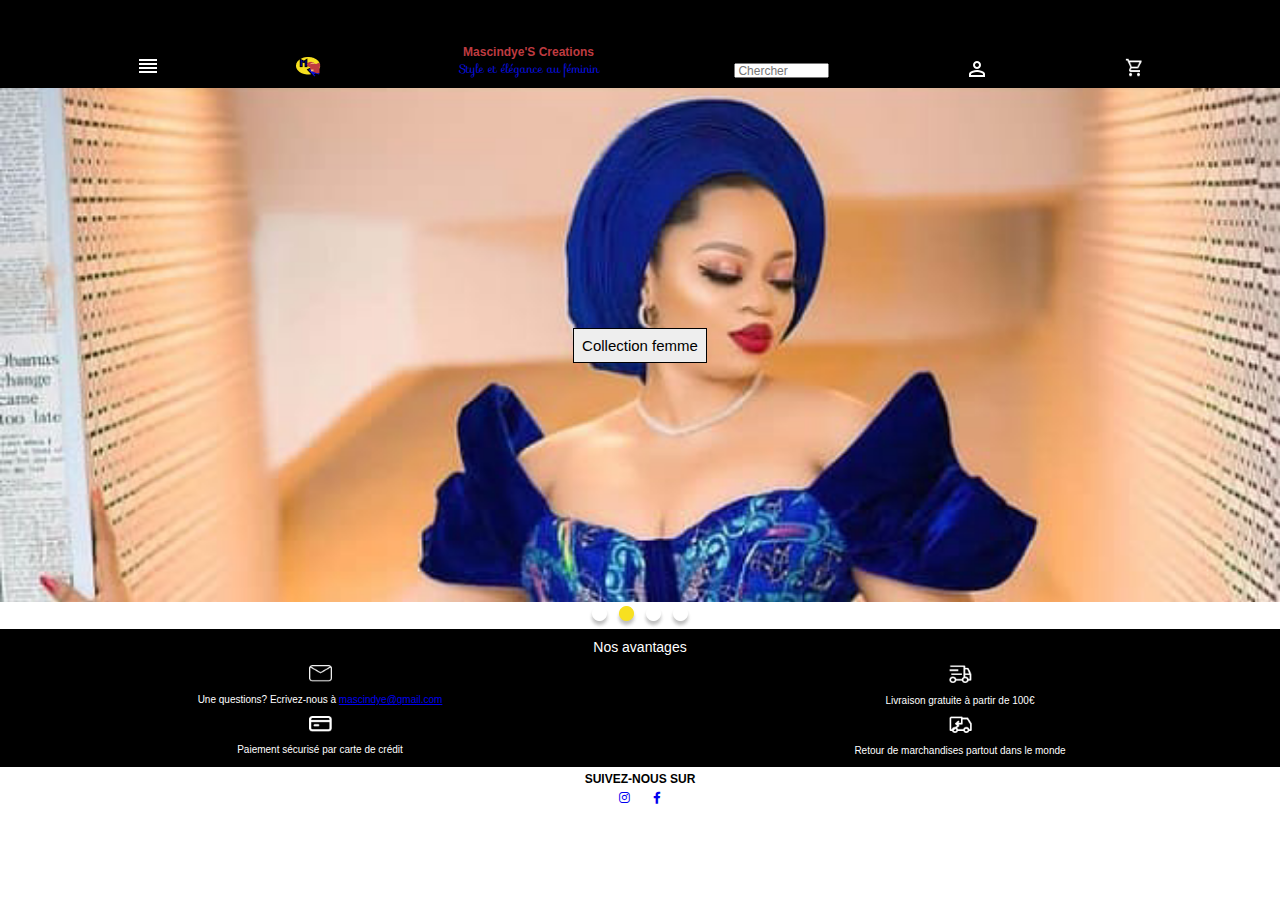
==== index1.html @ 8b3e0758 "code page d'accueil" ====
<!DOCTYPE html>
<html lang="fr">
<head>
    <meta charset="UTF-8">
    <meta http-equiv="X-UA-Compatible" content="IE=edge">
    <meta name="viewport" content="width=device-width, initial-scale=1.0">
    <meta name="description" content="vente en ligne vetements et accessoires pour femme et fille, wax, bazin">
    <title>Mascindye'S Creations</title>
    <link rel="icon" type="image/x-icon" href="images/logo1.png">
    <link rel="stylesheet" href="https://cdnjs.cloudflare.com/ajax/libs/font-awesome/6.0.0-beta3/css/all.min.css">
    <link href="https://fonts.googleapis.com/css2?family=Sofia&display=swap" rel="stylesheet">
    <link href="https://blogfonts.com/css/aWQ9MTU0NzExJnN1Yj03MTEmYz1zJnR0Zj1TYWlyYUV4dHJhQ29uZGVuc2VkLUV4dHJhTGlnaHQudHRmJm49c2FpcmEtZXh0cmFjb25kZW5zZWQtMg/Saira ExtraCondensed.ttf" rel="stylesheet" type="text/css"/>
    <link href="https://fonts.googleapis.com/css2?family=Saira+Extra+Condensed&display=swap" rel="stylesheet">
    <link href="https://fonts.googleapis.com/css2?family=Saira+Extra+Condensed:wght@500&display=swap" rel="stylesheet">
    <link rel="stylesheet" href="css/style1.css">
</head>
<body>
    <header>
        <img class="burger-1" src="images/menu.png" alt="burger">
        <img class="logo" src="images/logo1.png" alt="logo">
        <div class="boutique"> <!--je mets les h dans une div pour pouvoir les mettre l'un en dessous de l'autre-->
            <h1>Mascindye'S Creations</h1>
            <h2>Style et élégance au féminin</h2>  
        </div>
        <input class="search" type="search" name="rechercher" placeholder="Chercher"/>
        <a class="connect" href=""><img class="cx" src="images/connexion.png" alt="connexion"></a>
        <a class="connect" href=""><img class="pn" src="images/panier.png" alt="shop"></a>
    </header>
    <main >
        <div class="banner"> 
            <a href="index4.html" class="text">Collection femme</a>
        </div>
        <div class="defil">
            <a href="index.html"> <img class="defil" src="images/db.png" alt="defil"></a> 
            <img class="defil" src="images/dj.png" alt="defil">
            <a href="index2.html"> <img class="defil" src="images/db.png" alt="defil"></a>
            <img class="defil" src="images/db.png" alt="defil">
        </div>
    </main>

    <footer class="footer">
        <div class="av">
            <p class="av">Nos avantages</p>
        </div>
        <div class="grid">
            <div class="d1">
                <img class="bas" src="images/mess.png" alt="mess">
                <p>Une questions? Ecrivez-nous à <a href="contact">mascindye@gmail.com</a></p> 
            </div>
            <div class="d2">
                <img class="bas" src="images/liv.png" alt="liv">
                <p>Livraison gratuite à partir de 100€</p>
            </div>
            <div class="d3">
                <img class="bas" src="images/credit.png" alt="card">
                <p>Paiement sécurisé par carte de crédit</p>
            </div>
            <div class="d4">
                <img class="bas" src="images/ret.png" alt="retour">
                <p>Retour de marchandises partout dans le monde</p>
            </div>
        </div>
        <div class="footer-last">
            <p class="footer-last">suivez-nous sur</p>
            <a href="rezo"><i class="fab fa-instagram"></i></a>
            <a href="rezo"><i class="fab fa-facebook-f"></i></a>
        </div>
    </footer> 
</body>
</html>
---- css/style1.css ----
body{
    margin: 0;
}

header{
    background-color: black;
    padding: 0 0 10px 0;
    display: flex;
    align-items:flex-end;
    justify-content: space-evenly;
    height: 78px;
}

h1{
    color:#bf3B40;
    font-size: 12px;
    font-weight: 600;
    margin: 0;
    text-align: center;
    font-family: 'saira-extracondensed', sans-serif;
}

h2{
    color: #080ED9;
    font-size: 12px;
    font-weight: 400;
    text-align: center;
    font-family: 'Sofia', cursive;
    margin:0;
}

.search{
    width: 95px;
    height: 15px;
    font-size: 12px;
}
a.connect{
    height: 21px; /*pour aligner et connexion en bas avec les autres sans les mettre dans une div*/
}
img.pn{
    width: 19px;
    height: 21px;
}/*pour reduire la taille de l'image*/

.banner{
    background-image: url("../images/photo_2.png");
    background-size: cover;
    height: 514px;
    display: flex;
    align-items: center;
    justify-content: center;
}


.text{
    font-family: 'saira-extracondensed', sans-serif;
    font-weight: 500px;
    font-size: 15px;
    border: 1px solid;
    background-color: #EEEEEE;
    color:black;
    padding: 8px 8px;
}

a.text{
    text-decoration: none;
}

.defil{
    text-align: center;
    padding-top: 2px;
    padding-bottom: 2px;
    height: 23px;
}

footer{
    font-family: 'saira-extracondensed', sans-serif;
    font-weight: 400px;
    height: 200px;
}
.av{
    text-align: center;
    font-size: 14px;
    margin: 0;
    padding: 5px;
    color: white;
    background-color: black;
}

.grid{
    display: grid;
    grid: 1fr 1fr/1fr 1fr;
    background-color: black;
    color: white;
    font-size: 10px;
    text-align: center;
}

.d1,.d2,.d3,.d4{
    padding:0 25px;
}

.bas{
    width: 23px;
    height: auto;
}

.footer-last{
    background-color: white;
    text-transform: uppercase;
    font-size: 12px;
    margin: 5px;
    text-align: center;
    font-size: 12px;
    font-weight: 600;
}

.rezo{
    text-align: center;
}

i{
    margin:0 10px 0 10px;
}
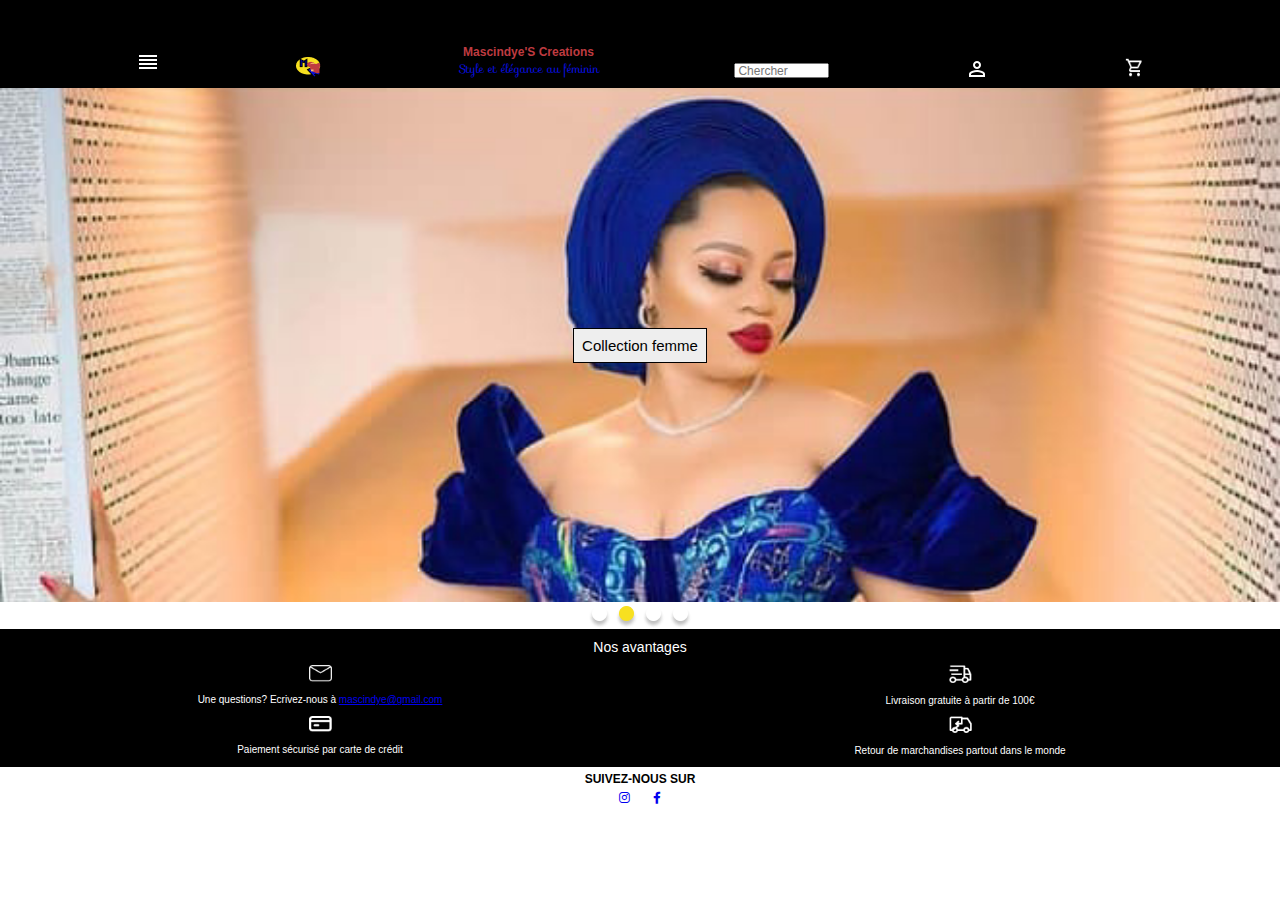
==== commit aeedd5cf: "page d'accueil rectifiée" ====
--- a/index1.html
+++ b/index1.html
@@ -16,7 +16,7 @@
 </head>
 <body>
     <header>
-        <img class="burger-1" src="images/menu.png" alt="burger">
+        <a href="index.html"> <img class="burger-1" src="images/menu.png" alt="burger"></a>
         <img class="logo" src="images/logo1.png" alt="logo">
         <div class="boutique"> <!--je mets les h dans une div pour pouvoir les mettre l'un en dessous de l'autre-->
             <h1>Mascindye'S Creations</h1>
